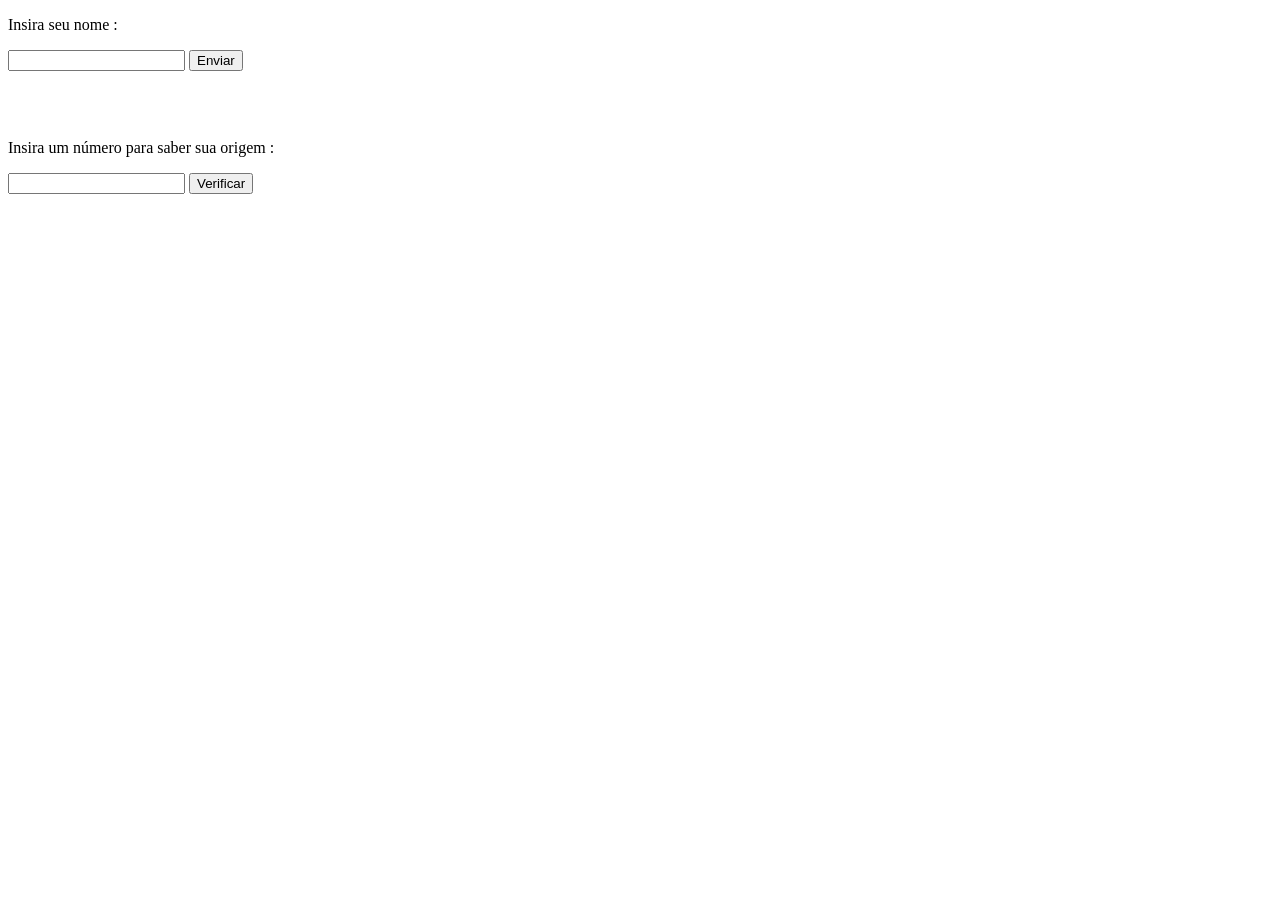
==== JavaScript/Atividades/ListaExercicios/index.html @ eb51f4ee "Atividade POO" ====
<!DOCTYPE html>
<html lang="en">
<head>
    <meta charset="UTF-8">
    <meta name="viewport" content="width=device-width, initial-scale=1.0">
    <title>Document</title>
</head>
<body>
    <p>Insira seu nome :</p>
    <input type="text" id="nome">
    <button onclick="nomeboas()">Enviar</button>
    <br>
    <p id="resNome"></p>
    <br>
    <br>
    <p>Insira um número para saber sua origem :</p>
    <input type="number" id="numImp">
    <button onclick="numImpar()">Verificar</button>
    <br>
    <p id="resImp"></p>
    <script src="script.js"></script>
</body>
</html>
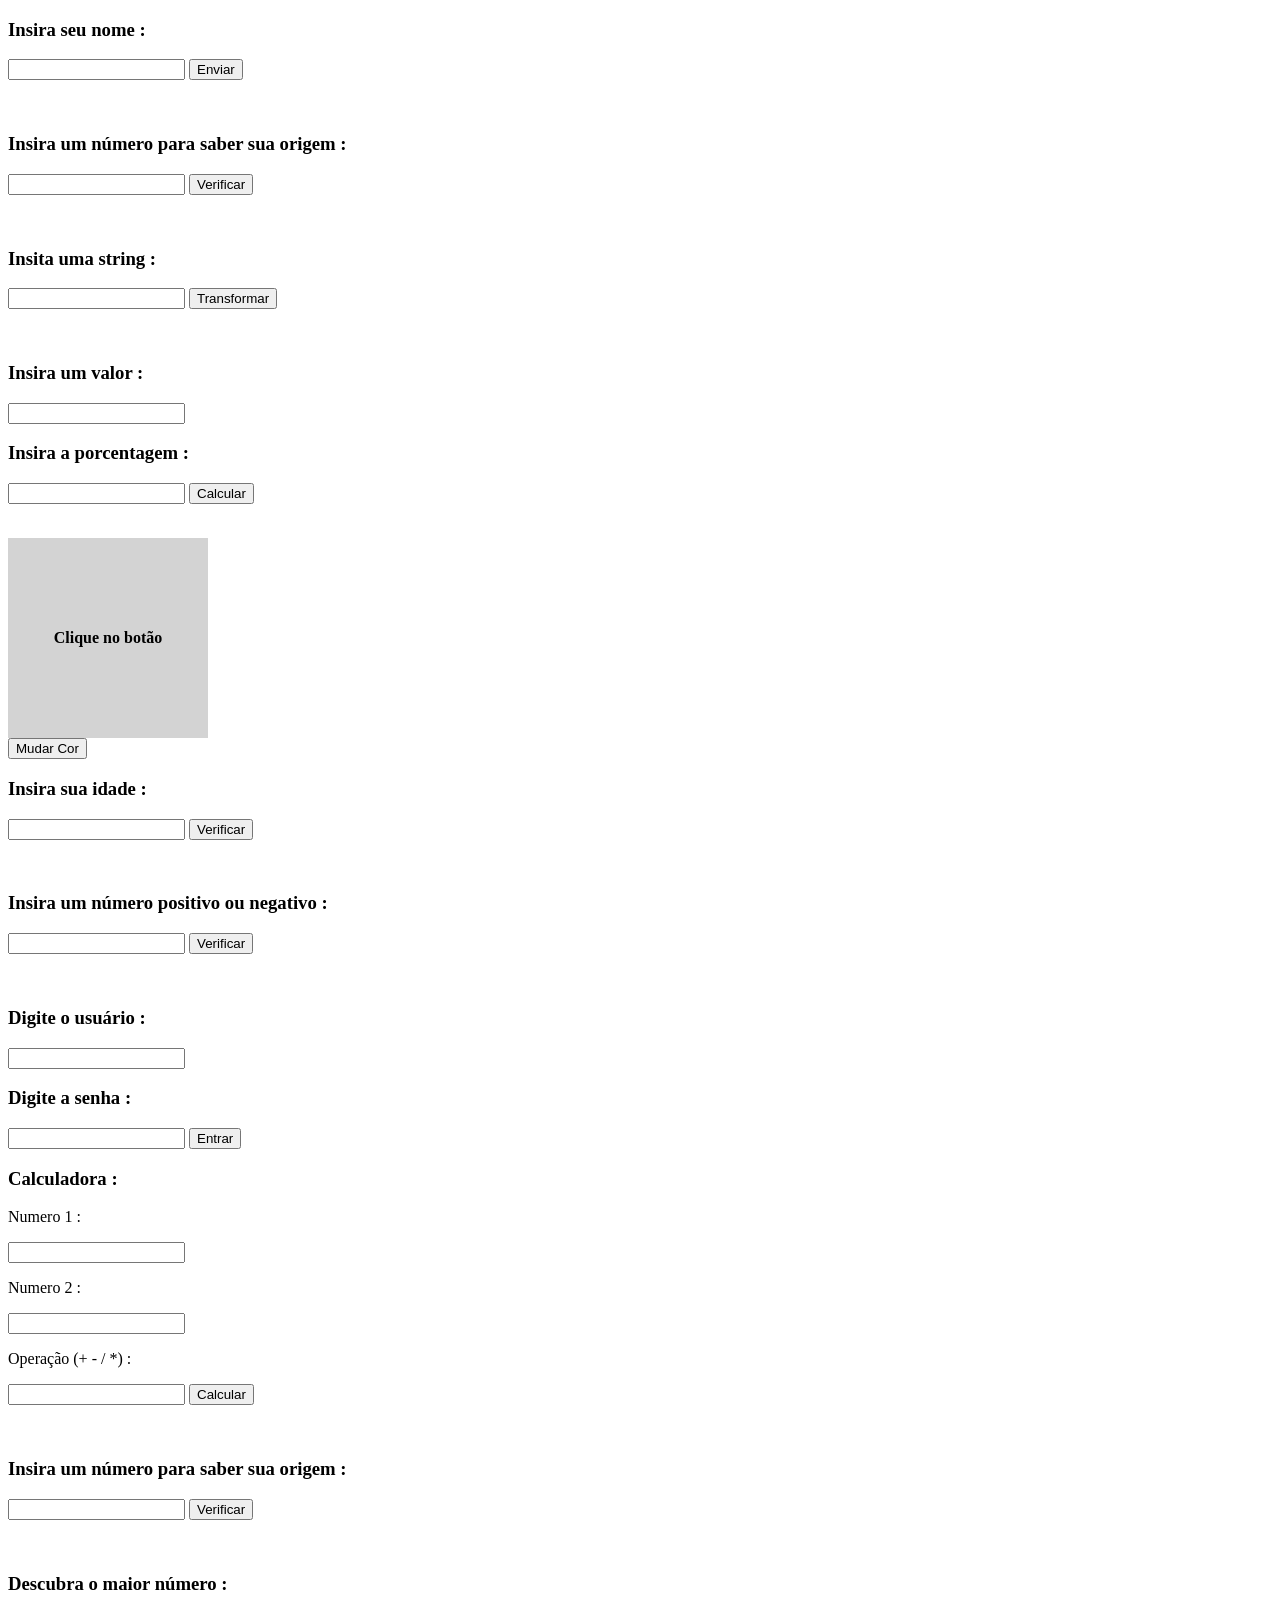
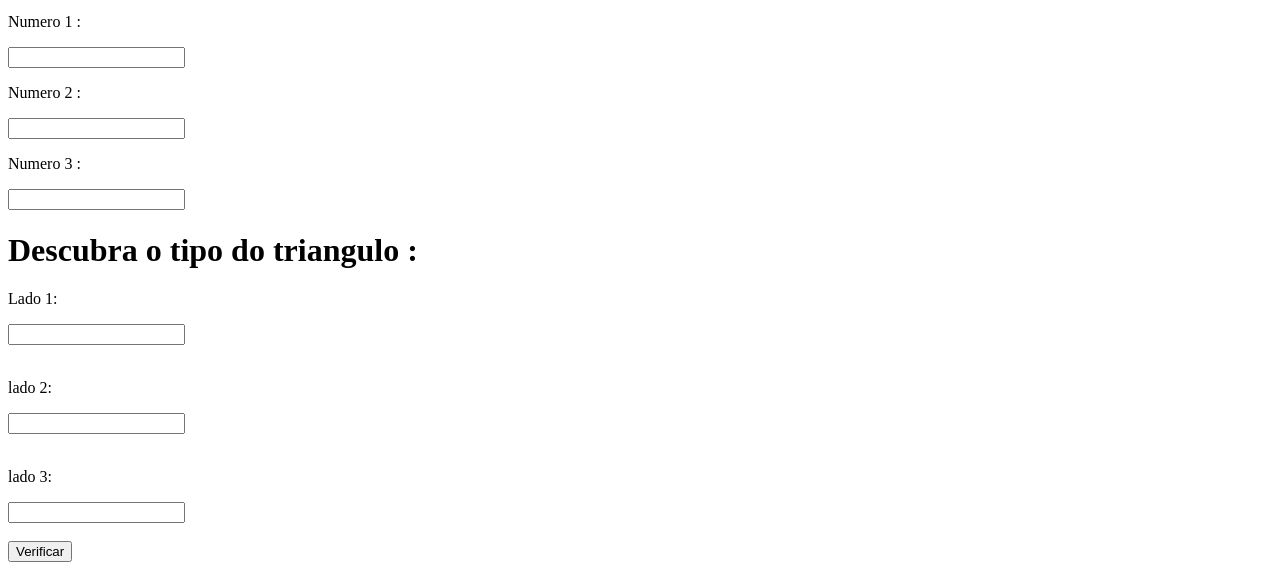
==== commit 63ec4a5e: "Atividades JS" ====
--- a/JavaScript/Atividades/ListaExercicios/index.html
+++ b/JavaScript/Atividades/ListaExercicios/index.html
@@ -6,18 +6,128 @@
     <title>Document</title>
 </head>
 <body>
-    <p>Insira seu nome :</p>
+    <!--Questão 1-->
+    <h3>Insira seu nome :</h3>
     <input type="text" id="nome">
     <button onclick="nomeboas()">Enviar</button>
     <br>
     <p id="resNome"></p>
     <br>
-    <br>
-    <p>Insira um número para saber sua origem :</p>
+    <!--Questão 2-->
+    <h3>Insira um número para saber sua origem :</h3>
     <input type="number" id="numImp">
     <button onclick="numImpar()">Verificar</button>
     <br>
     <p id="resImp"></p>
+    <br>
+    <!--Questão 3-->
+    <h3>Insita uma string :</h3>
+    <input type="text" id="strBaixa">
+    <button onclick="caixaAlta()">Transformar</button>
+    <br>
+    <p id="strAlta"></p>
+    <br>
+    <!--Questão 4-->
+    <h3>Insira um valor :</h3>
+    <input type="number" id="numPorcentagem">
+    <br>
+    <h3>Insira a porcentagem :</h3>
+    <input type="number" id="porcentagem">
+    <button onclick="porcentagem()">Calcular</button>
+    <br>
+    <p id="resPorcentagem"></p>
+    <br>
+    <!--Questão 5-->
+    <style>
+        .corInicial {
+            width: 200px;
+            height: 200px;
+            background-color: lightgray;
+            text-align: center;
+            line-height: 200px;
+            font-weight: bold;
+        }
+
+        .corNova {
+            background-color: ;
+            width: 200px;
+            height: 200px;
+            text-align: center;
+            line-height: 200px;
+            font-weight: bold;
+        }
+    </style>
+    <div id="minhaDiv" class="corInicial">Clique no botão</div>
+    <button onclick="mudarCor()">Mudar Cor</button>
+    <br>
+    <!--Lista 2 Questão 1-->
+    <h3>Insira sua idade :</h3>
+    <input type="number" id="idade">
+    <button onclick="maiorIdade()">Verificar</button>
+    <br>
+    <p id="resIdade"></p>
+    <br>
+    <!--Questão 2-->
+    <h3>Insira um número positivo ou negativo :</h3>
+    <input type="number" id="numCondicao">
+    <button onclick="condicaoNum()">Verificar</button>
+    <br>
+    <p id="condicao"></p>
+    <br>
+    <!--Questão 3-->
+    <h3>Digite o usuário :</h3>
+    <input type="text" id="usuario">
+    <br>
+    <h3>Digite a senha :</h3>
+    <input type="password" id="senha">
+    <button onclick="login()">Entrar</button>
+    <br>
+    <p id="verLogin"></p>
+    <!--Questão 4-->
+    <h3>Calculadora :</h3>
+    <p>Numero 1 :</p>
+    <input type="number" id="num1Cal">
+    <br>
+    <p>Numero 2 :</p>
+    <input type="number" id="num2Cal">
+    <br>
+    <p>Operação (+ - / *) :</p>
+    <input type="text" id="operacao">
+    <button onclick="calculadora()">Calcular</button>
+    <p id="resCal"></p>
+    <!--Questão 5-->
+    <br>
+    <h3>Insira um número para saber sua origem :</h3>
+    <input type="number" id="numImp2">
+    <button onclick="numImpar2()">Verificar</button>
+    <br>
+    <p id="resImp2"></p>
+    <br>
+    <!--Questão 6-->
+    <h3>Descubra o maior número :</h3>
+    <p>Numero 1 :</p>
+    <input type="number" id="num1">
+    <p>Numero 2 :</p>
+    <input type="number" id="num2">
+    <p>Numero 3 :</p>
+    <input type="number" id="num3">
+    <br>
+    <p id="resMaior"></p>
+    <!--Questão 7-->
+    <h1>Descubra o tipo do triangulo :</h1>
+  <p>Lado 1:</p>
+  <input type="number" id="lado1"><br><br>
+
+  <p>lado 2:</p>
+  <input type="number" id="lado2"><br><br>
+
+  <p>lado 3:</p>
+  <input type="number" id="lado3"><br><br>
+
+  <button onclick="tipo()">Verificar</button>
+  <p id="triangulo"></p>
+
+   
+</body>
     <script src="script.js"></script>
-</body>
 </html>
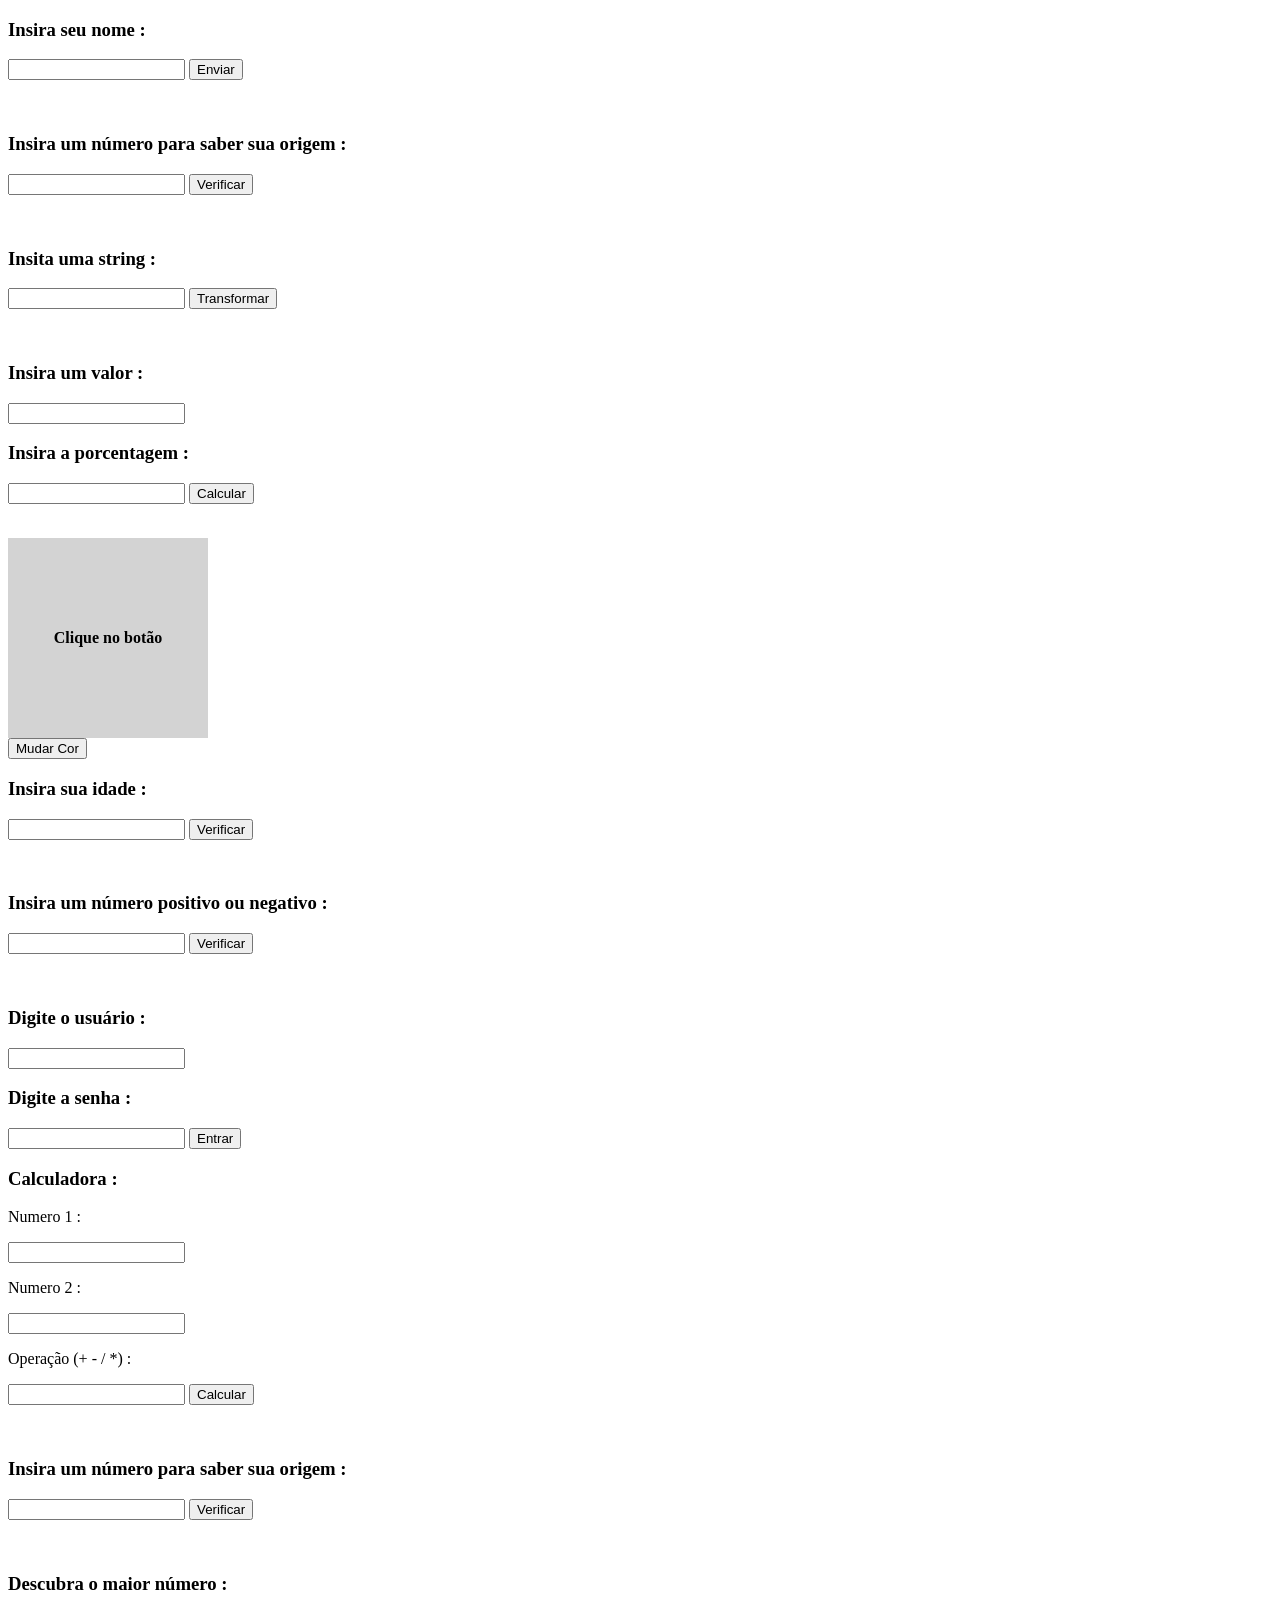
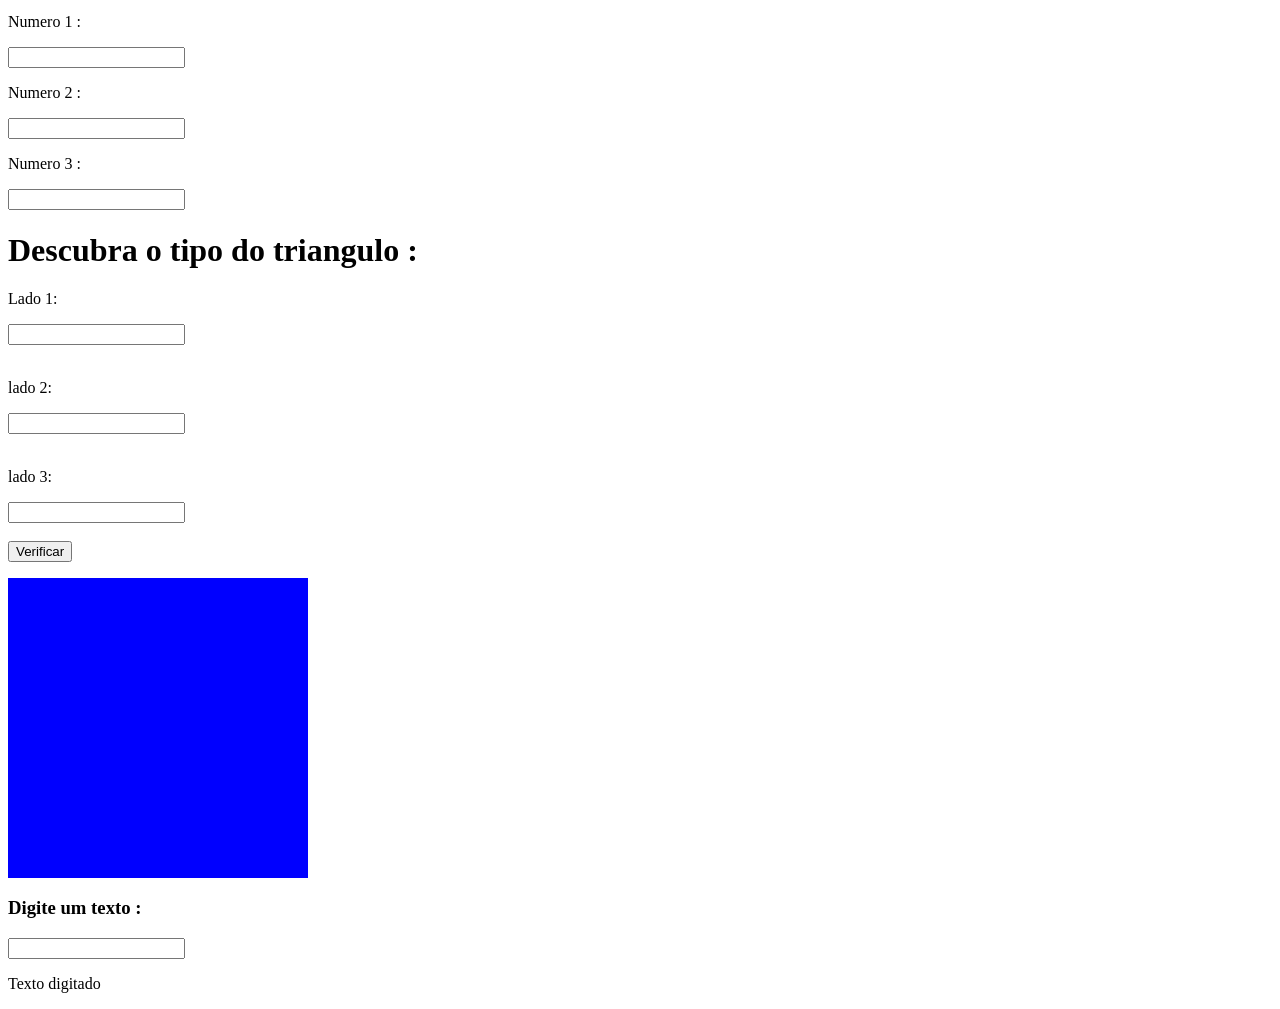
==== commit 19df76c9: "Atividade POO" ====
--- a/JavaScript/Atividades/ListaExercicios/index.html
+++ b/JavaScript/Atividades/ListaExercicios/index.html
@@ -4,7 +4,18 @@
     <meta charset="UTF-8">
     <meta name="viewport" content="width=device-width, initial-scale=1.0">
     <title>Document</title>
+    <style>
+        div#area{
+        background: blue;
+        color: white;
+        width: 300px;
+        height: 300px;
+        line-height: 200px;
+        text-align: center;
+        }
+    </style>
 </head>
+
 <body>
     <!--Questão 1-->
     <h3>Insira seu nome :</h3>
@@ -127,6 +138,16 @@
   <button onclick="tipo()">Verificar</button>
   <p id="triangulo"></p>
 
+   <!-- Lista 3 Questão 1-->
+    <div id="area">
+
+    </div>
+    <!--Questão 2-->
+    <h3>Digite um texto :</h3>
+    <input type="text" id="texto" onkeypress="textoCopiador()">
+    <p>Texto digitado</p>
+    
+
    
 </body>
     <script src="script.js"></script>
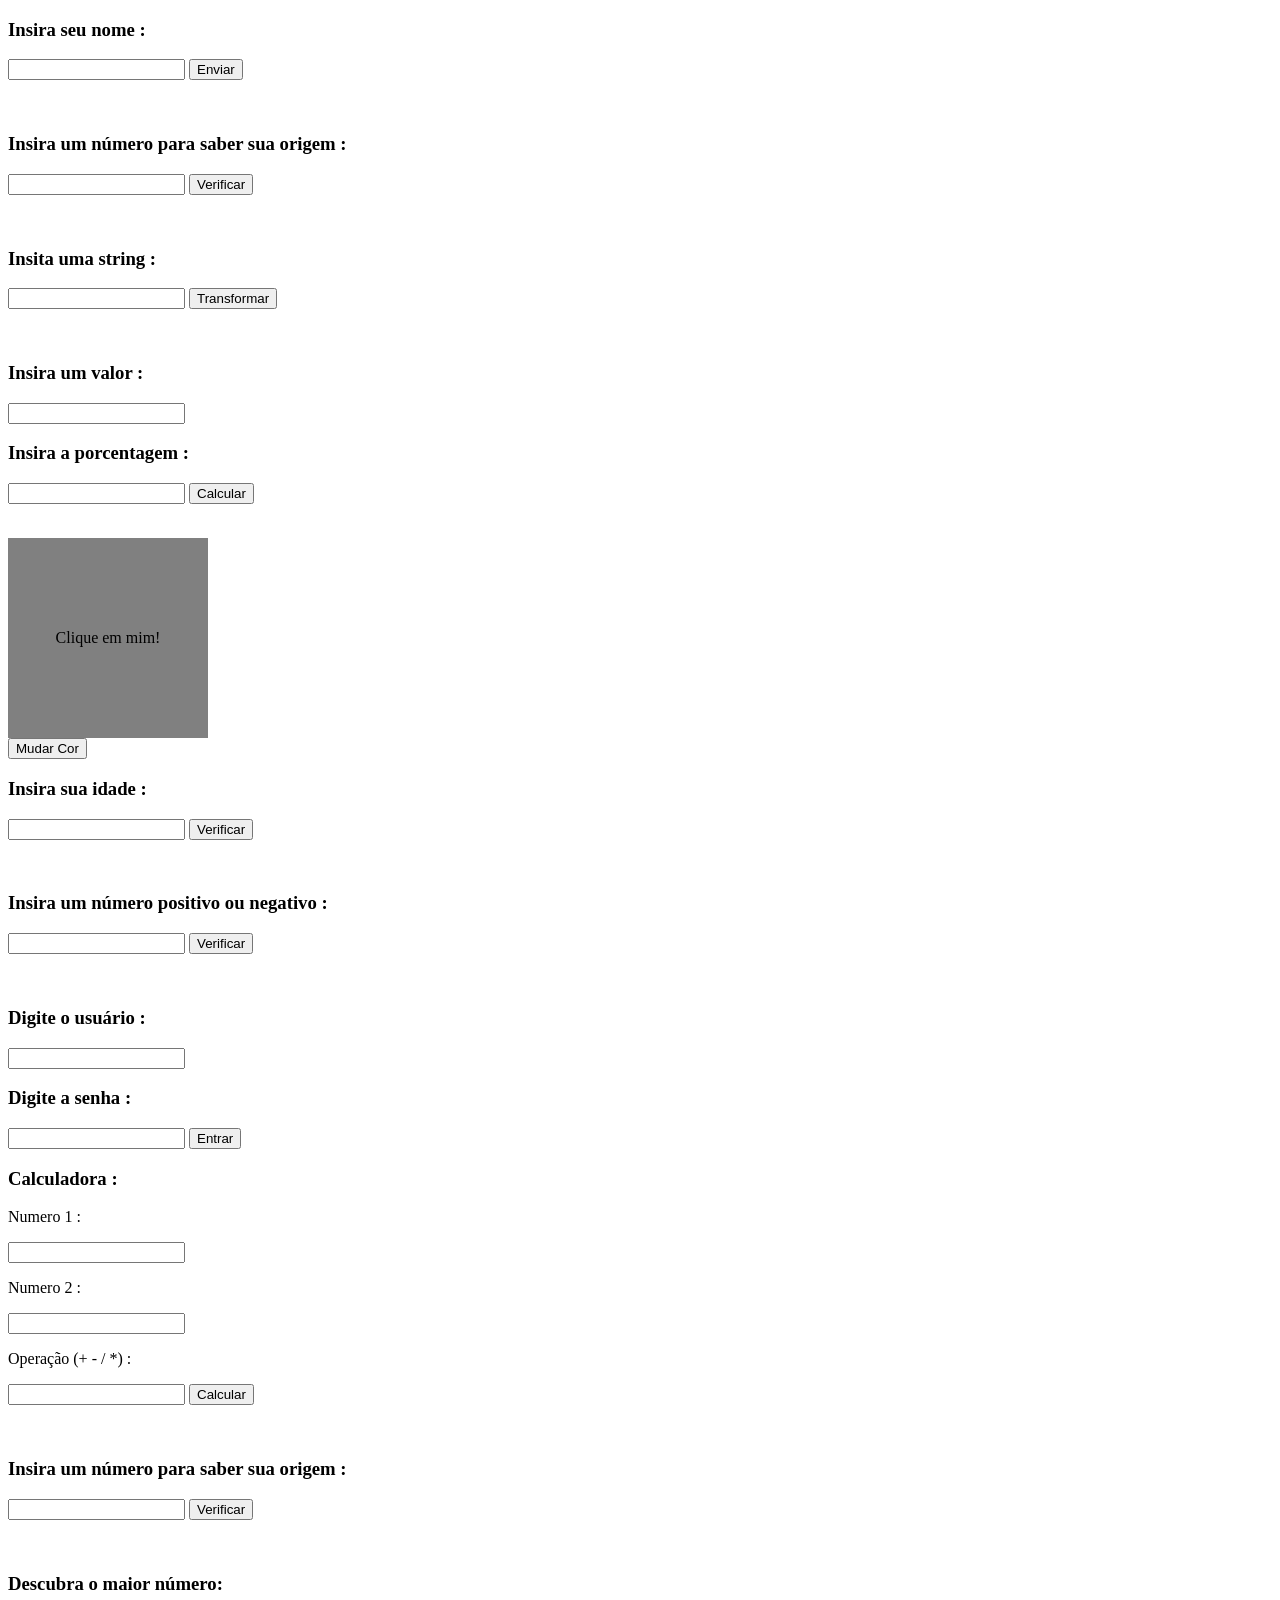
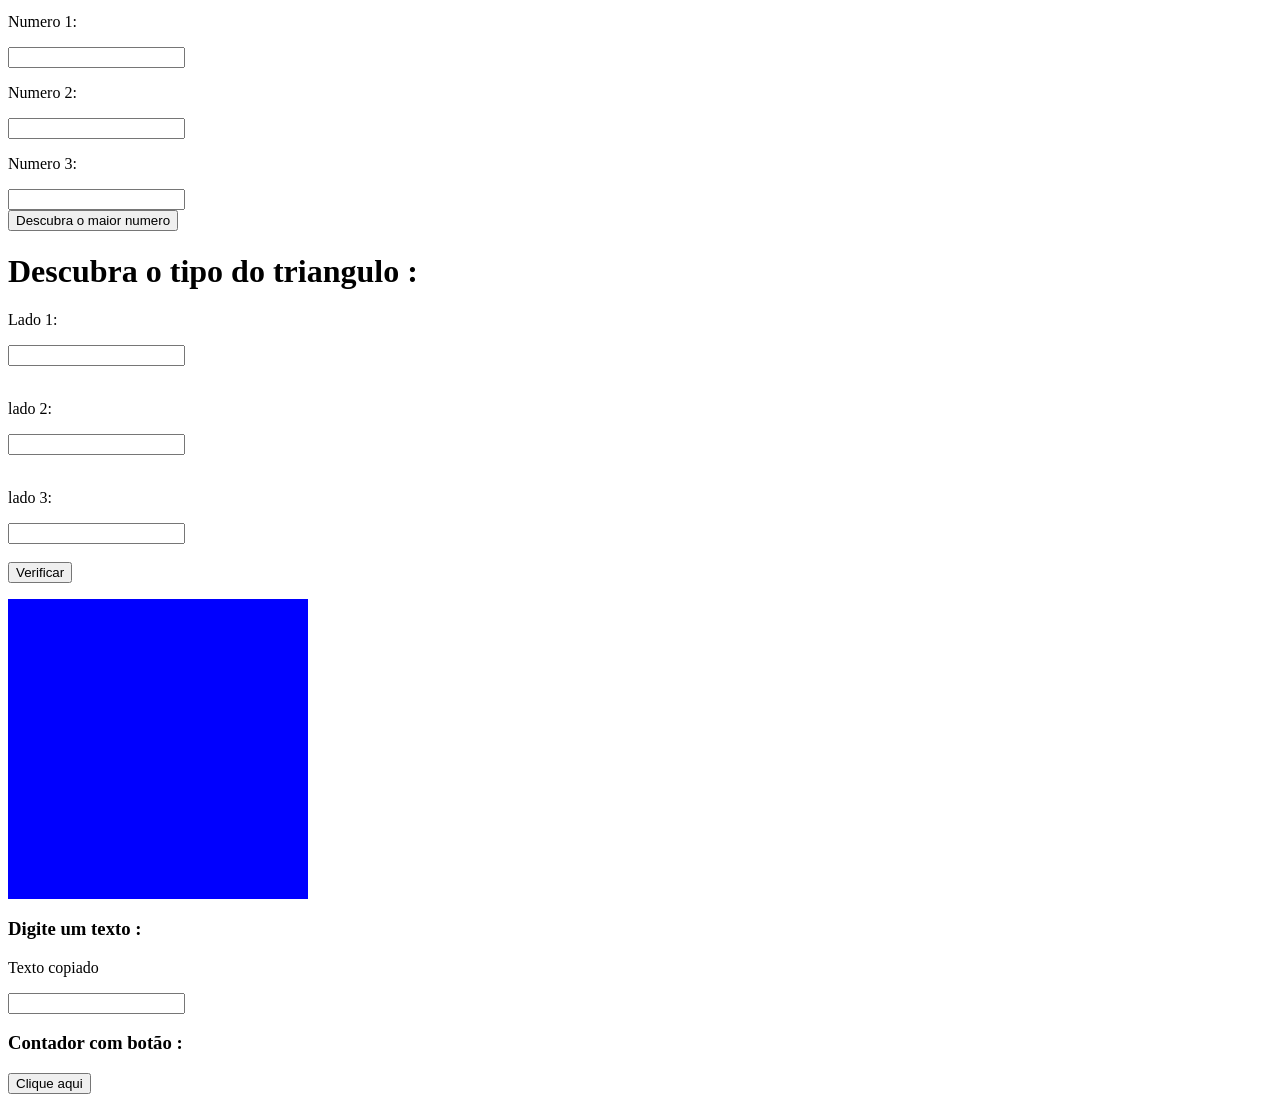
==== commit f4c46d65: "AtulizaçãoCodigo" ====
--- a/JavaScript/Atividades/ListaExercicios/index.html
+++ b/JavaScript/Atividades/ListaExercicios/index.html
@@ -53,24 +53,14 @@
         .corInicial {
             width: 200px;
             height: 200px;
-            background-color: lightgray;
+            background-color: gray;
             text-align: center;
             line-height: 200px;
-            font-weight: bold;
-        }
-
-        .corNova {
-            background-color: ;
-            width: 200px;
-            height: 200px;
-            text-align: center;
-            line-height: 200px;
-            font-weight: bold;
+           
         }
     </style>
-    <div id="minhaDiv" class="corInicial">Clique no botão</div>
+    <div id="minhaDiv" class="corInicial">Clique em mim!</div>
     <button onclick="mudarCor()">Mudar Cor</button>
-    <br>
     <!--Lista 2 Questão 1-->
     <h3>Insira sua idade :</h3>
     <input type="number" id="idade">
@@ -115,15 +105,17 @@
     <p id="resImp2"></p>
     <br>
     <!--Questão 6-->
-    <h3>Descubra o maior número :</h3>
-    <p>Numero 1 :</p>
+    <h3>Descubra o maior número:</h3>
+    <p>Numero 1:</p>
     <input type="number" id="num1">
-    <p>Numero 2 :</p>
+    <p>Numero 2:</p>
     <input type="number" id="num2">
-    <p>Numero 3 :</p>
+    <p>Numero 3:</p>
     <input type="number" id="num3">
     <br>
+    <button onclick="maiorNumero()">Descubra o maior numero</button>
     <p id="resMaior"></p>
+
     <!--Questão 7-->
     <h1>Descubra o tipo do triangulo :</h1>
   <p>Lado 1:</p>
@@ -140,15 +132,22 @@
 
    <!-- Lista 3 Questão 1-->
     <div id="area">
-
     </div>
+    
     <!--Questão 2-->
     <h3>Digite um texto :</h3>
-    <input type="text" id="texto" onkeypress="textoCopiador()">
-    <p>Texto digitado</p>
+    <div class="box"></div>
+    <p>Texto copiado</p>
+    <input type="text" id="entrada" >
+    <p id="saida"></p>
     
+    <!--Questão 3-->
+    <h3>Contador com botão :</h3>
+    <button id="contador">Clique aqui</button>
+    <p id="contagem"></p>
 
+    
    
 </body>
-    <script src="script.js"></script>
+<script src="script.js"></script>
 </html>
